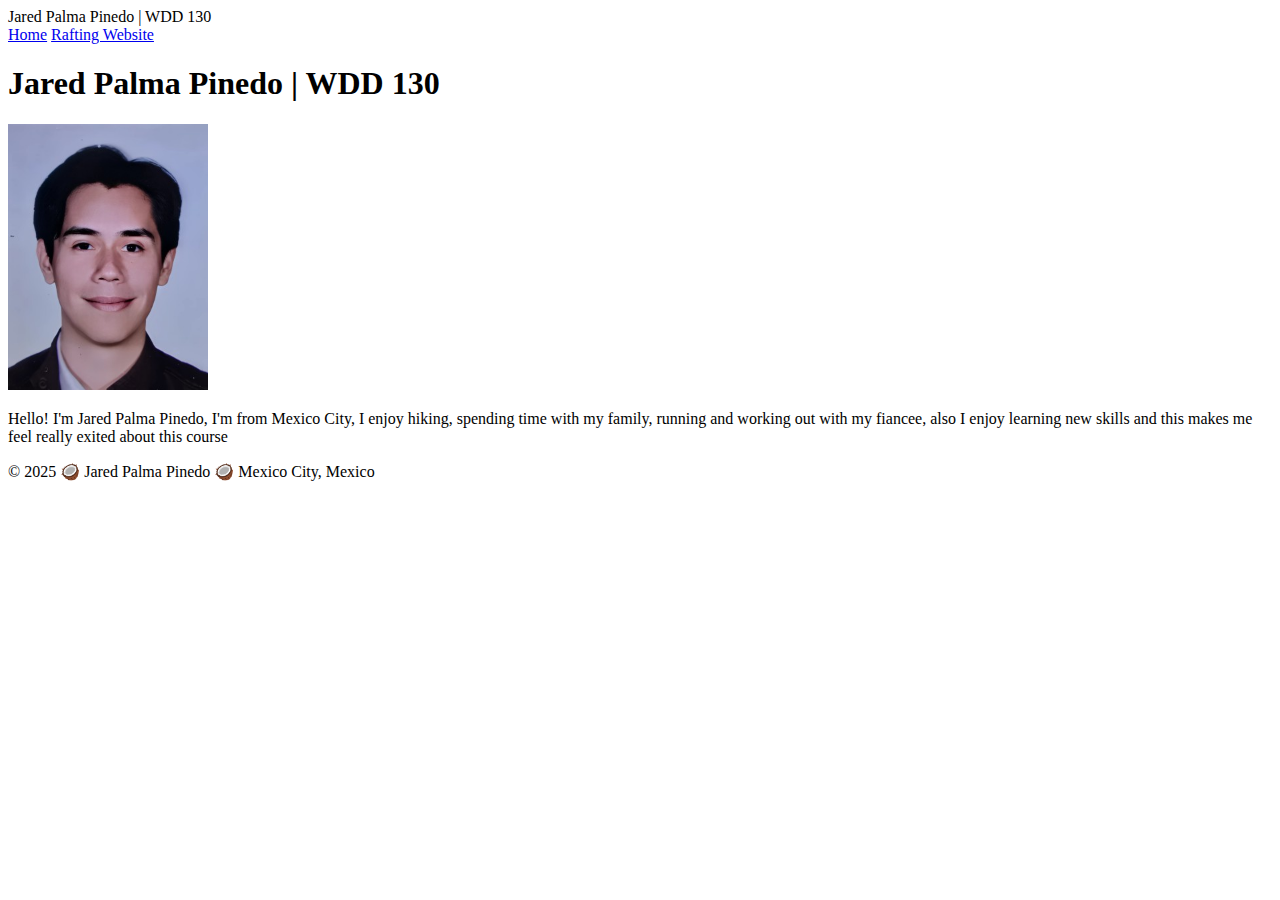
==== index.html @ 5762327d "first commit" ====
<!DOCTYPE html>
<HTML lang="en-US"
<head>
	<meta charaset="utf-8">
	<meta name="viewport" content="width=device-width,initial-scale=1.0">
	<tittle> Jared Palma Pinedo | WDD 130</tittle>
</head>
<body>
    <header>
        <nav>
            <a href="#">Home</a>
            <a href="wwr/">Rafting Website</a>
        </nav>
    </header>
    <main>
        <h1> Jared Palma Pinedo | WDD 130</h1>
        <img src="images/profile.jpg" alt="Hello, my name is Jared Palma Pinedo" width="200">
        <p>Hello! I'm Jared Palma Pinedo, I'm from Mexico City, I enjoy hiking, spending time with my family, running and working out with my fiancee, also I enjoy learning new skills and this makes me feel really exited about this course  </p>
    </main>
    <footer>
        <p> © 2025 🥥 Jared Palma Pinedo 🥥 Mexico City, Mexico</p>
    </footer>
    
</body>

</html>
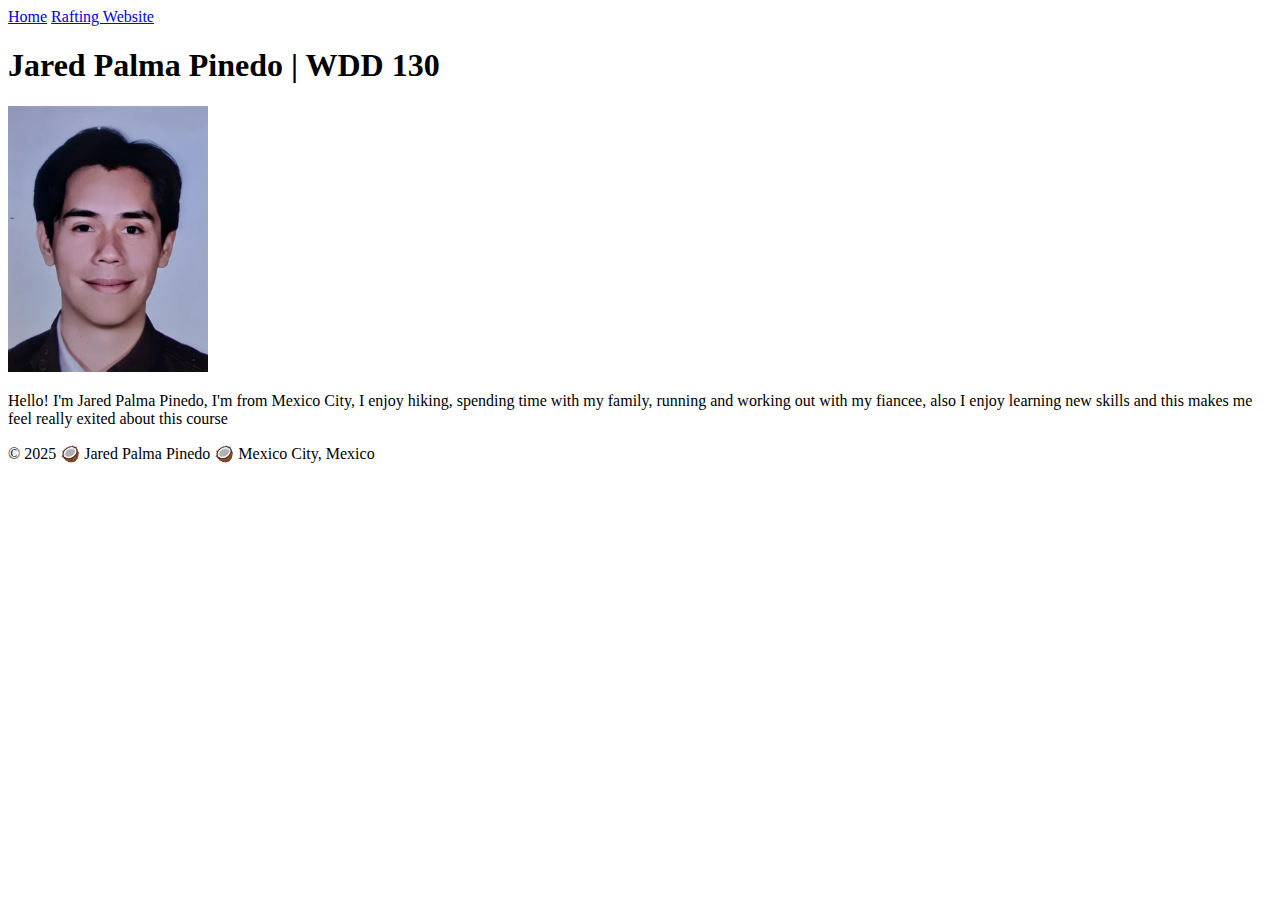
==== commit b6934d70: "Holy grail added" ====
--- a/index.html
+++ b/index.html
@@ -1,9 +1,9 @@
 <!DOCTYPE html>
-<HTML lang="en-US"
+<html lang="en-US"
 <head>
-	<meta charaset="utf-8">
+	<meta charset="utf-8">
 	<meta name="viewport" content="width=device-width,initial-scale=1.0">
-	<tittle> Jared Palma Pinedo | WDD 130</tittle>
+	<title> Jared Palma Pinedo | WDD 130</title>
 </head>
 <body>
     <header>
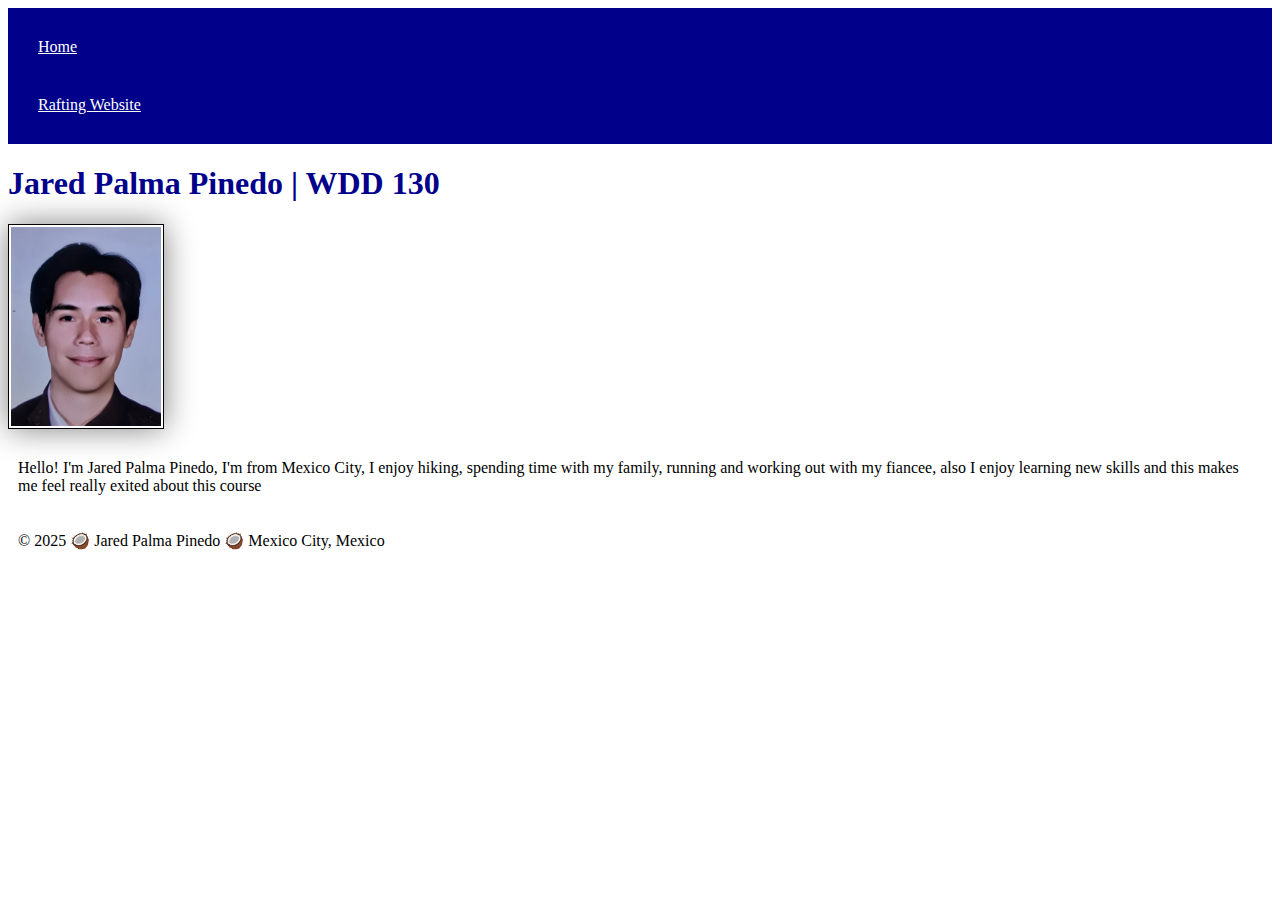
==== commit c21e5473: "new update" ====
--- a/index.html
+++ b/index.html
@@ -1,9 +1,10 @@
 <!DOCTYPE html>
-<html lang="en-US"
+<html lang="en-US">
 <head>
 	<meta charset="utf-8">
 	<meta name="viewport" content="width=device-width,initial-scale=1.0">
 	<title> Jared Palma Pinedo | WDD 130</title>
+    <link rel="stylesheet" href="styles/styles.css">
 </head>
 <body>
     <header>
--- a/styles/styles.css
+++ b/styles/styles.css
@@ -0,0 +1,27 @@
+nav {
+    background-color: darkblue;
+    padding: 10px;
+}
+
+nav a {
+    color: white;
+    display: block;
+    padding: 20px;
+}
+
+h1 {
+    color: darkblue;
+}
+
+img {
+    width: 150px;
+    height: auto;
+    border: 1px solid;
+    padding: 2px;
+    box-shadow: 0 0 30px gray;
+}
+
+p {
+    padding: 10px;
+}
+
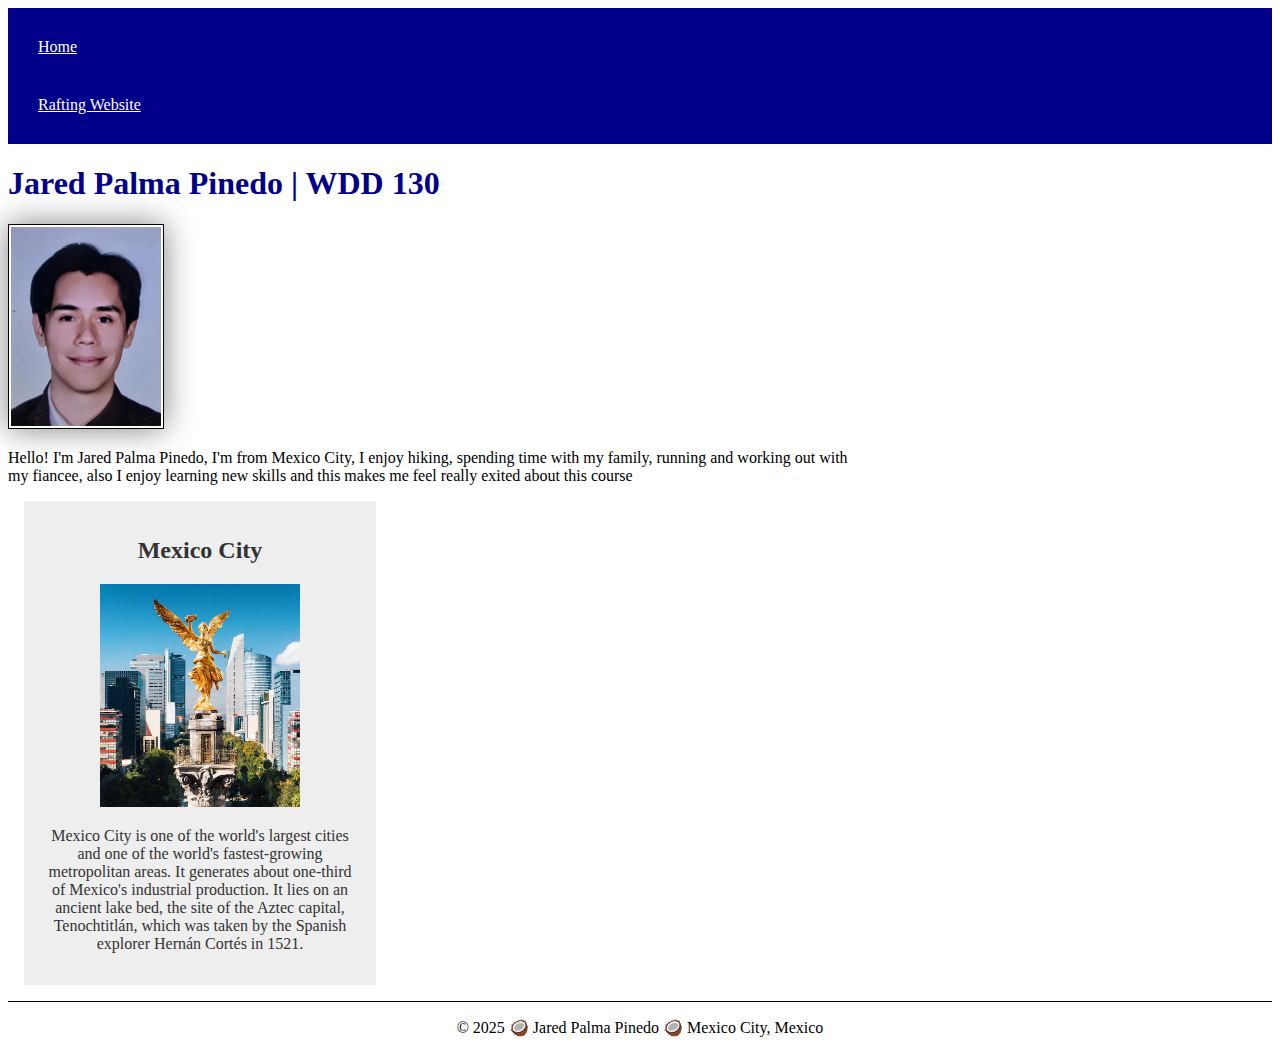
==== commit 7a5e57ba: "new changes" ====
--- a/index.html
+++ b/index.html
@@ -3,6 +3,8 @@
 <head>
 	<meta charset="utf-8">
 	<meta name="viewport" content="width=device-width,initial-scale=1.0">
+    <meta name="description" content="Jared's Website for the WDD130 course, this will be the home page part of this course's project">
+    <meta name="author" content=" Jared Palma Pinedo">
 	<title> Jared Palma Pinedo | WDD 130</title>
     <link rel="stylesheet" href="styles/styles.css">
 </head>
@@ -18,6 +20,11 @@
         <img src="images/profile.jpg" alt="Hello, my name is Jared Palma Pinedo" width="200">
         <p>Hello! I'm Jared Palma Pinedo, I'm from Mexico City, I enjoy hiking, spending time with my family, running and working out with my fiancee, also I enjoy learning new skills and this makes me feel really exited about this course  </p>
     </main>
+    <aside>
+        <h2>Mexico City</h2>
+        <img src="images/mexico-city.jpg" alt="Mexico city's landscape">
+        <p>Mexico City is one of the world's largest cities and one of the world's fastest-growing metropolitan areas. It generates about one-third of Mexico's industrial production. It lies on an ancient lake bed, the site of the Aztec capital, Tenochtitlán, which was taken by the Spanish explorer Hernán Cortés in 1521.</p>
+    </aside>
     <footer>
         <p> © 2025 🥥 Jared Palma Pinedo 🥥 Mexico City, Mexico</p>
     </footer>
--- a/styles/styles.css
+++ b/styles/styles.css
@@ -13,7 +13,7 @@
     color: darkblue;
 }
 
-img {
+main img {
     width: 150px;
     height: auto;
     border: 1px solid;
@@ -22,6 +22,30 @@
 }
 
 p {
-    padding: 10px;
+    padding: 0;
 }
 
+main{
+    max-width: 840px;
+}
+
+aside {
+    width: 20rem;
+    margin: 1rem;
+    border: 1px solid rgb (0 0 0 / 0.2);
+    padding: 1rem;
+    background-color: #eee;
+    color: #333;
+    text-align: center;
+}
+
+aside img {
+    width: 200px;
+    height: auto;
+}
+
+footer {
+    margin-top: 15px;
+    border-top: 1px solid #000;
+    text-align: center;
+}